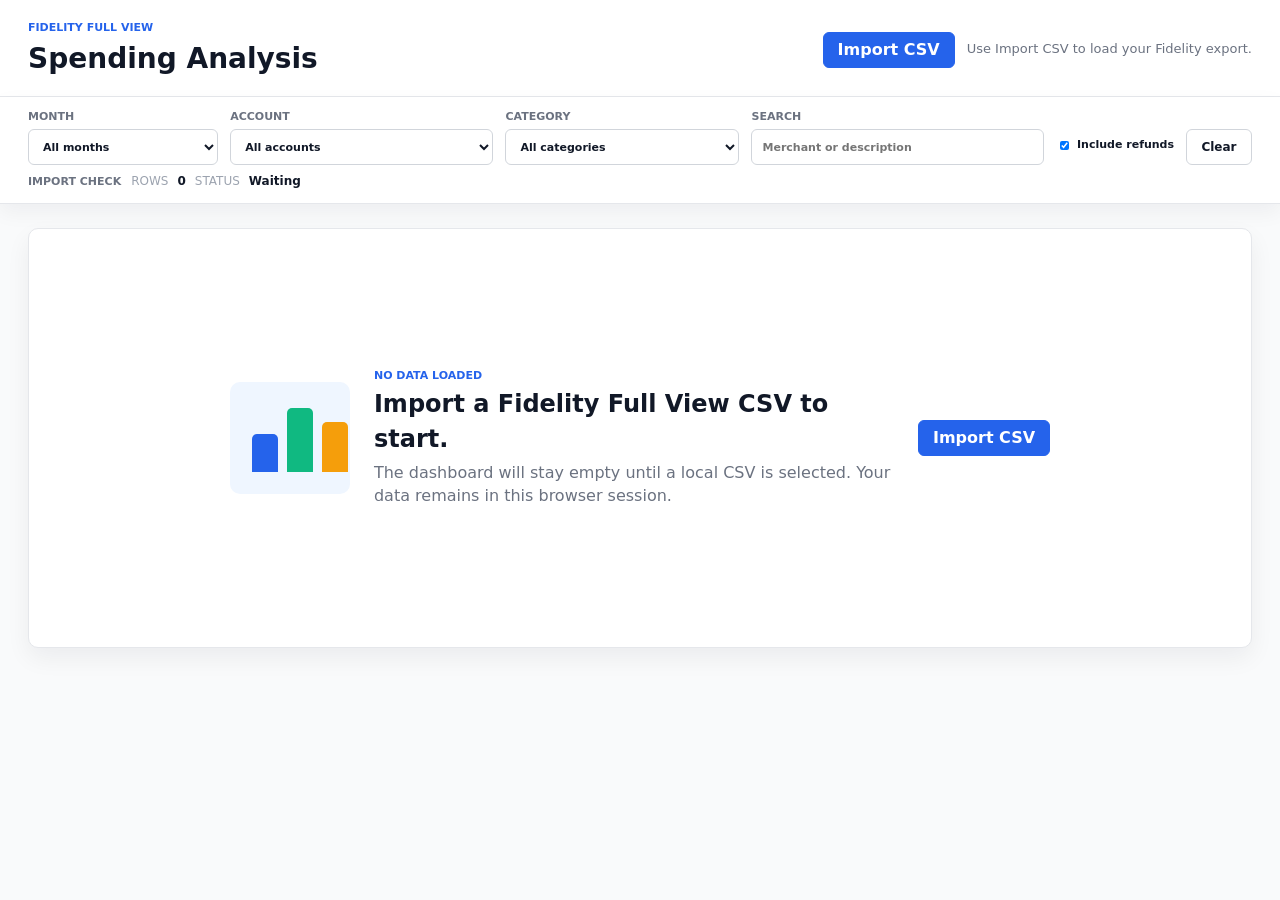
==== index.html @ c1209700 "init" ====
<!doctype html>
<html lang="en">
  <head>
    <meta charset="utf-8">
    <meta name="viewport" content="width=device-width, initial-scale=1">
    <title>Full View Spending</title>
    <link rel="stylesheet" href="styles.css?v=9">
  </head>
  <body>
    <header class="app-header">
      <div>
        <p class="eyebrow">Fidelity Full View</p>
        <h1>Spending Analysis</h1>
      </div>
      <div class="file-actions">
        <label class="file-button" for="fileInput">
          <input id="fileInput" type="file" accept=".csv,text/csv">
          Import CSV
        </label>
        <span id="sourceLabel" class="source-label">Loading local CSV...</span>
      </div>
    </header>

    <nav class="filter-bar" aria-label="Filters">
      <div class="filter-grid">
        <label>
          Month
          <select id="monthFilter"></select>
        </label>
        <label>
          Account
          <select id="accountFilter"></select>
        </label>
        <label>
          Category
          <select id="categoryFilter"></select>
        </label>
        <label>
          Search
          <input id="searchInput" type="search" placeholder="Merchant or description">
        </label>
        <label class="check-row">
          <input id="refundToggle" type="checkbox" checked>
          Include refunds
        </label>
        <button id="clearFilters" class="text-button clear-button" type="button">Clear</button>
      </div>
      <div class="data-quality">
        <h2>Import Check</h2>
        <dl id="qualityList"></dl>
      </div>
    </nav>

    <main class="layout">
      <section id="emptyUpload" class="empty-upload" hidden>
        <div class="empty-illustration" aria-hidden="true">
          <span></span>
          <span></span>
          <span></span>
        </div>
        <div>
          <p class="eyebrow">No Data Loaded</p>
          <h2>Import a Fidelity Full View CSV to start.</h2>
          <p>The dashboard will stay empty until a local CSV is selected. Your data remains in this browser session.</p>
        </div>
        <label class="file-button primary-empty" for="fileInput">Import CSV</label>
      </section>

      <section id="dashboard" class="content" hidden>
        <section class="kpis" aria-label="Summary metrics">
          <article>
            <span>Net Spend</span>
            <strong id="kpiSpend">$0</strong>
          </article>
          <article>
            <span>Monthly Average</span>
            <strong id="kpiAverage">$0</strong>
          </article>
          <article>
            <span>Highest Month</span>
            <strong id="kpiHighMonth">-</strong>
          </article>
          <article>
            <span>Top Category</span>
            <strong id="kpiTopCategory">-</strong>
          </article>
        </section>

        <section class="chart-grid">
          <article class="panel wide">
            <div class="panel-heading">
              <div>
                <h2>Category Spend by Month</h2>
                <p>Click a segment to inspect that category across months.</p>
              </div>
              <select id="stackMode" aria-label="Stack chart mode">
                <option value="category">Category</option>
                <option value="subcategory">Subcategory</option>
              </select>
            </div>
            <div id="stackedChart" class="stacked-chart"></div>
            <div id="legend" class="legend"></div>
          </article>

          <article class="panel">
            <div class="panel-heading">
              <div>
                <h2>Monthly Trend</h2>
                <p>Total filtered spend over time.</p>
              </div>
            </div>
            <div id="trendChart" class="trend-chart"></div>
          </article>
        </section>

        <section class="split">
          <article class="panel">
            <div class="panel-heading">
              <div>
                <h2>Categories</h2>
                <p>Colors match the chart series.</p>
              </div>
            </div>
            <div class="table-wrap category-table">
              <table>
                <thead>
                  <tr>
                    <th>Category</th>
                    <th class="num">Spend</th>
                    <th class="num">Share</th>
                  </tr>
                </thead>
                <tbody id="categoryRows"></tbody>
              </table>
            </div>
          </article>

          <article class="panel">
            <div class="panel-heading">
              <div>
                <h2 id="detailTitle">Category Detail</h2>
                <p id="detailSubtitle">Select a category to drill in.</p>
              </div>
              <button id="merchantToggle" class="text-button" type="button">View All</button>
            </div>
            <div id="detailBars" class="detail-bars"></div>
            <div id="merchantList" class="merchant-list"></div>
          </article>
        </section>

        <section class="panel">
          <div class="panel-heading">
            <div>
              <h2>Transactions</h2>
              <p id="transactionSummary">Showing 0 transactions.</p>
            </div>
            <button id="transactionToggle" class="text-button" type="button">View All</button>
          </div>
          <div class="table-wrap transaction-table">
            <table>
              <thead>
                <tr>
                  <th>Date</th>
                  <th>Description</th>
                  <th>Account</th>
                  <th>Category</th>
                  <th>Subcategory</th>
                  <th class="num">Spend</th>
                </tr>
              </thead>
              <tbody id="transactionRows"></tbody>
            </table>
          </div>
        </section>
      </section>
    </main>

    <template id="emptyState">
      <div class="empty">No transactions match the current filters.</div>
    </template>
    <div id="chartTooltip" class="chart-tooltip" role="status" hidden></div>

    <script src="app.js?v=10"></script>
  </body>
</html>
---- styles.css ----
:root {
  color-scheme: light;
  --bg: #f9fafb;
  --surface: #ffffff;
  --surface-soft: #f3f4f6;
  --ink: #111827;
  --muted: #6b7280;
  --muted-2: #9ca3af;
  --line: #e5e7eb;
  --line-strong: #d1d5db;
  --accent: #2563eb;
  --focus: #0f766e;
  --shadow: 0 10px 24px rgba(17, 24, 39, 0.06);
}

* {
  box-sizing: border-box;
}

body {
  margin: 0;
  background: var(--bg);
  color: var(--ink);
  font-family: Inter, ui-sans-serif, system-ui, -apple-system, BlinkMacSystemFont, "Segoe UI", sans-serif;
  line-height: 1.45;
}

button,
input,
select {
  font: inherit;
}

[hidden] {
  display: none !important;
}

h1,
h2,
h3,
p {
  margin-top: 0;
}

h1 {
  margin-bottom: 0;
  font-size: 28px;
  font-weight: 800;
  letter-spacing: 0;
}

h2 {
  margin-bottom: 4px;
  font-size: 16px;
  font-weight: 760;
  letter-spacing: 0;
}

h3 {
  margin-bottom: 10px;
  font-size: 13px;
}

.app-header {
  display: flex;
  align-items: center;
  justify-content: space-between;
  gap: 24px;
  padding: 20px 28px 16px;
  border-bottom: 1px solid var(--line);
  background: var(--surface);
}

.eyebrow {
  margin: 0 0 3px;
  color: var(--accent);
  font-size: 11px;
  font-weight: 800;
  letter-spacing: 0;
  text-transform: uppercase;
}

.file-actions {
  display: flex;
  align-items: center;
  gap: 12px;
  min-width: 0;
}

.file-button,
.text-button {
  display: inline-flex;
  align-items: center;
  justify-content: center;
  min-height: 36px;
  border-radius: 6px;
  cursor: pointer;
  font-weight: 760;
}

.file-button {
  position: relative;
  padding: 0 14px;
  border: 1px solid var(--accent);
  background: var(--accent);
  color: #fff;
}

.file-button input {
  position: absolute;
  inset: 0;
  opacity: 0;
  cursor: pointer;
}

.text-button {
  padding: 0 10px;
  border: 1px solid var(--line-strong);
  background: var(--surface);
  color: var(--ink);
  font-size: 12px;
}

.text-button:hover {
  border-color: var(--accent);
  color: var(--accent);
}

.clear-button {
  align-self: end;
  min-width: 66px;
}

.source-label {
  max-width: 360px;
  overflow: hidden;
  color: var(--muted);
  font-size: 13px;
  text-overflow: ellipsis;
  white-space: nowrap;
}

.filter-bar {
  position: sticky;
  top: 0;
  z-index: 10;
  display: grid;
  grid-template-columns: 1fr;
  gap: 8px;
  align-items: center;
  padding: 12px 28px;
  border-bottom: 1px solid var(--line);
  background: rgba(255, 255, 255, 0.94);
  box-shadow: 0 8px 20px rgba(17, 24, 39, 0.05);
  backdrop-filter: blur(14px);
}

.filter-grid {
  display: grid;
  grid-template-columns: minmax(96px, 0.65fr) minmax(130px, 0.9fr) minmax(120px, 0.8fr) minmax(170px, 1fr) auto auto;
  gap: 12px;
  align-items: end;
}

.filter-grid label {
  display: grid;
  gap: 5px;
  min-width: 0;
  color: var(--muted);
  font-size: 11px;
  font-weight: 800;
  letter-spacing: 0;
  text-transform: uppercase;
}

select,
input[type="search"] {
  min-width: 0;
  height: 36px;
  padding: 0 10px;
  border: 1px solid var(--line-strong);
  border-radius: 6px;
  background: #fff;
  color: var(--ink);
}

select:focus,
input:focus,
.text-button:focus,
.file-button:focus-within {
  border-color: var(--focus);
  outline: 3px solid rgba(15, 118, 110, 0.16);
}

.check-row {
  grid-template-columns: 16px max-content;
  align-items: center;
  align-self: center;
  padding-top: 16px;
  color: var(--ink) !important;
  text-transform: none !important;
}

.data-quality {
  display: grid;
  grid-template-columns: auto 1fr;
  gap: 10px;
  align-items: center;
  min-width: 0;
}

.data-quality h2 {
  margin-bottom: 0;
  color: var(--muted);
  font-size: 11px;
  font-weight: 850;
  text-transform: uppercase;
}

.data-quality dl {
  display: grid;
  grid-template-columns: repeat(6, max-content max-content);
  gap: 4px 9px;
  margin: 0;
  font-size: 12px;
}

.data-quality dt {
  color: var(--muted-2);
  text-transform: uppercase;
}

.data-quality dd {
  margin: 0;
  color: var(--ink);
  font-weight: 800;
}

.layout {
  padding: 24px 28px 36px;
}

.content {
  display: grid;
  grid-template-columns: repeat(12, minmax(0, 1fr));
  gap: 16px;
  min-width: 0;
}

.empty-upload {
  display: grid;
  grid-template-columns: auto minmax(0, 520px) auto;
  align-items: center;
  justify-content: center;
  gap: 24px;
  min-height: 420px;
  padding: 32px;
  border: 1px solid var(--line);
  border-radius: 10px;
  background: var(--surface);
  box-shadow: var(--shadow);
}

.empty-upload h2 {
  font-size: 24px;
}

.empty-upload p:last-child {
  margin-bottom: 0;
  color: var(--muted);
}

.empty-illustration {
  display: grid;
  align-items: end;
  grid-template-columns: repeat(3, 26px);
  gap: 9px;
  width: 120px;
  height: 112px;
  padding: 22px;
  border-radius: 10px;
  background: #eff6ff;
}

.empty-illustration span {
  display: block;
  border-radius: 5px 5px 0 0;
  background: var(--accent);
}

.empty-illustration span:nth-child(1) {
  height: 38px;
}

.empty-illustration span:nth-child(2) {
  height: 64px;
  background: #10b981;
}

.empty-illustration span:nth-child(3) {
  height: 50px;
  background: #f59e0b;
}

.kpis {
  grid-column: 1 / -1;
  display: grid;
  grid-template-columns: repeat(4, minmax(0, 1fr));
  gap: 16px;
}

.kpis article,
.panel {
  border: 1px solid var(--line);
  border-radius: 8px;
  background: var(--surface);
  box-shadow: var(--shadow);
}

.kpis article {
  padding: 18px;
}

.kpis span {
  display: block;
  color: var(--muted);
  font-size: 11px;
  font-weight: 850;
  letter-spacing: 0;
  text-transform: uppercase;
}

.kpis strong {
  display: block;
  margin-top: 7px;
  overflow-wrap: anywhere;
  color: var(--ink);
  font-size: 29px;
  font-weight: 850;
  letter-spacing: 0;
}

.chart-grid {
  grid-column: 1 / -1;
  display: grid;
  grid-template-columns: minmax(0, 7fr) minmax(320px, 5fr);
  gap: 16px;
}

.split {
  grid-column: 1 / -1;
  display: grid;
  grid-template-columns: minmax(0, 5fr) minmax(360px, 7fr);
  gap: 16px;
}

.panel {
  min-width: 0;
  padding: 18px;
}

.content > .panel {
  grid-column: 1 / -1;
}

.panel-heading {
  display: flex;
  align-items: start;
  justify-content: space-between;
  gap: 12px;
  margin-bottom: 14px;
}

.panel-heading p {
  margin-bottom: 0;
  color: var(--muted);
  font-size: 12px;
}

.stacked-chart {
  display: grid;
  grid-template-columns: 50px repeat(var(--month-count, 6), minmax(42px, 1fr));
  align-items: end;
  gap: 9px;
  min-height: 232px;
  padding: 8px 2px 0;
}

.axis-label {
  align-self: stretch;
  display: flex;
  align-items: start;
  justify-content: end;
  color: var(--muted);
  font-size: 11px;
}

.stack-column {
  display: grid;
  grid-template-rows: 18px 170px 18px;
  gap: 6px;
  min-width: 0;
  height: 224px;
}

.month-total {
  min-height: 16px;
  overflow: hidden;
  color: var(--muted);
  font-size: 11px;
  font-weight: 800;
  text-align: center;
  text-overflow: ellipsis;
  white-space: nowrap;
}

.stack {
  align-self: end;
  justify-self: stretch;
  display: flex;
  flex-direction: column-reverse;
  min-height: 8px;
  max-height: 160px;
  overflow: visible;
  border-radius: 5px 5px 0 0;
  background: var(--surface-soft);
  border: 1px solid var(--line);
}

.segment {
  position: relative;
  min-height: 1px;
}

.segment.clickable {
  cursor: pointer;
}

.segment.clickable:hover,
.segment.clickable:focus {
  filter: brightness(0.92);
  outline: 2px solid rgba(17, 24, 39, 0.32);
  outline-offset: -2px;
}

.segment[data-tooltip-label]:hover::after,
.segment[data-tooltip-label]:focus::after {
  content: attr(data-tooltip-label);
  position: absolute;
  left: 50%;
  bottom: calc(100% + 8px);
  z-index: 20;
  width: max-content;
  max-width: 230px;
  padding: 8px 9px;
  border: 1px solid rgba(17, 24, 39, 0.12);
  border-radius: 7px;
  background: rgba(17, 24, 39, 0.94);
  color: #fff;
  box-shadow: 0 12px 24px rgba(17, 24, 39, 0.22);
  font-size: 12px;
  line-height: 1.35;
  pointer-events: none;
  transform: translateX(-50%);
}

.month-label {
  overflow: hidden;
  color: var(--muted);
  font-size: 11px;
  font-weight: 800;
  text-align: center;
  text-overflow: ellipsis;
  white-space: nowrap;
}

.legend {
  display: flex;
  flex-wrap: wrap;
  gap: 7px 11px;
  margin-top: 12px;
}

.legend-item {
  display: inline-flex;
  align-items: center;
  gap: 6px;
  color: var(--muted);
  font-size: 12px;
}

.legend-item.clickable {
  cursor: pointer;
}

.legend-item.clickable:hover,
.legend-item.clickable:focus {
  color: var(--ink);
  text-decoration: underline;
  text-underline-offset: 3px;
}

.swatch,
.category-dot {
  flex: 0 0 auto;
  width: 10px;
  height: 10px;
  border-radius: 999px;
}

.category-name {
  display: inline-flex;
  align-items: center;
  gap: 8px;
  min-width: 0;
}

.trend-chart {
  min-height: 236px;
}

.trend-chart svg {
  display: block;
  width: 100%;
  height: 236px;
}

.table-wrap {
  overflow: auto;
  max-height: 388px;
}

.category-table {
  max-height: 360px;
}

table {
  width: 100%;
  border-collapse: collapse;
  font-size: 13px;
}

th,
td {
  padding: 10px 9px;
  border-bottom: 1px solid var(--line);
  text-align: left;
  vertical-align: top;
}

th {
  position: sticky;
  top: 0;
  z-index: 1;
  background: var(--surface);
  color: var(--muted);
  font-size: 11px;
  font-weight: 850;
  letter-spacing: 0;
  text-transform: uppercase;
}

tbody tr:nth-child(even) {
  background: #fafafa;
}

tbody tr {
  cursor: default;
}

tbody tr.selectable {
  cursor: pointer;
}

tbody tr:hover,
tbody tr.selectable:hover,
tbody tr.selected {
  background: #eef2ff;
}

.num {
  text-align: right;
  white-space: nowrap;
  font-variant-numeric: tabular-nums;
}

.muted {
  color: var(--muted);
}

.bar-row {
  display: grid;
  grid-template-columns: minmax(112px, 0.8fr) minmax(120px, 1fr) auto;
  align-items: center;
  gap: 10px;
  margin-bottom: 10px;
  font-size: 13px;
}

.bar-label {
  overflow: hidden;
  text-overflow: ellipsis;
  white-space: nowrap;
}

.bar-track {
  height: 9px;
  overflow: hidden;
  border-radius: 999px;
  background: var(--surface-soft);
}

.bar-fill {
  height: 100%;
  border-radius: inherit;
  background: var(--accent);
}

.merchant-list {
  margin-top: 16px;
  padding-top: 12px;
  border-top: 1px solid var(--line);
}

.merchant {
  display: grid;
  grid-template-columns: 1fr auto;
  gap: 12px;
  padding: 8px 0;
  border-bottom: 1px solid var(--line);
  font-size: 13px;
}

.transaction-table {
  max-height: 430px;
}

.empty {
  padding: 22px;
  border: 1px dashed var(--line-strong);
  border-radius: 8px;
  color: var(--muted);
  text-align: center;
}

.error {
  grid-column: 1 / -1;
  padding: 14px;
  border: 1px solid #fecaca;
  border-radius: 8px;
  background: #fef2f2;
  color: #991b1b;
}

.chart-tooltip {
  position: fixed;
  z-index: 30;
  max-width: 240px;
  padding: 9px 10px;
  border: 1px solid rgba(17, 24, 39, 0.12);
  border-radius: 7px;
  background: rgba(17, 24, 39, 0.94);
  color: #fff;
  box-shadow: 0 12px 24px rgba(17, 24, 39, 0.22);
  font-size: 12px;
  pointer-events: none;
}

.chart-tooltip strong {
  display: block;
  margin-bottom: 3px;
  font-size: 13px;
}

@media (max-width: 980px) {
  .chart-grid,
  .split {
    grid-template-columns: 1fr;
  }

  .filter-grid {
    grid-template-columns: repeat(2, minmax(0, 1fr));
  }

  .data-quality {
    grid-template-columns: 1fr;
    min-width: 0;
  }

  .data-quality dl {
    grid-template-columns: repeat(2, max-content max-content);
  }
}

@media (max-width: 760px) {
  .app-header,
  .file-actions,
  .empty-upload {
    align-items: stretch;
    grid-template-columns: 1fr;
    flex-direction: column;
  }

  .app-header,
  .filter-bar,
  .layout {
    padding-left: 16px;
    padding-right: 16px;
  }

  .kpis {
    grid-template-columns: 1fr;
  }

  .stacked-chart {
    overflow-x: auto;
    grid-template-columns: 42px repeat(var(--month-count, 6), minmax(58px, 1fr));
  }

  .panel-heading {
    align-items: stretch;
    flex-direction: column;
  }

  th,
  td {
    padding: 9px 7px;
  }
}
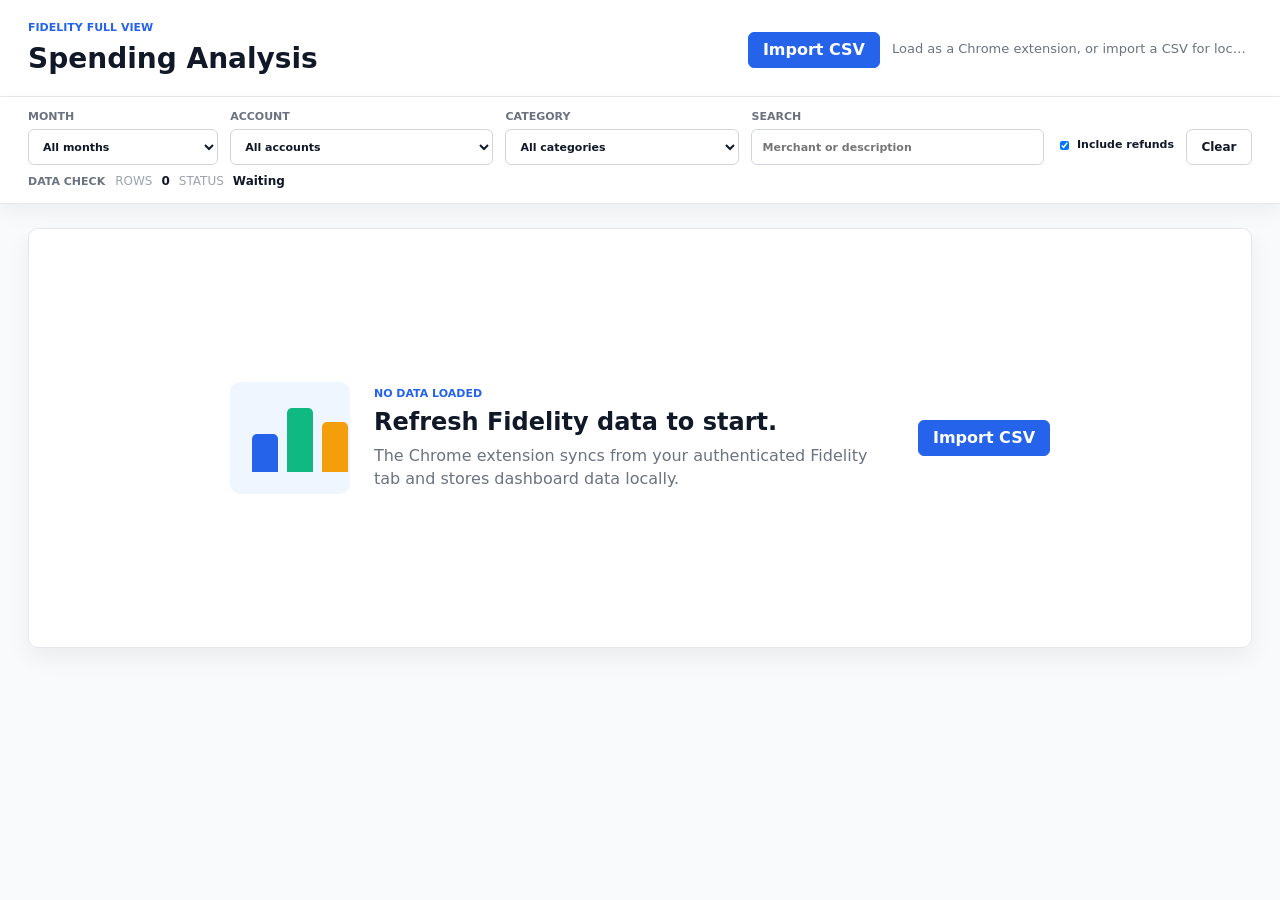
==== commit 0d284b37: "clean up" ====
--- a/index.html
+++ b/index.html
@@ -13,11 +13,12 @@
         <h1>Spending Analysis</h1>
       </div>
       <div class="file-actions">
+        <button id="refreshFidelity" class="file-button" type="button" hidden>Refresh Fidelity</button>
         <label class="file-button" for="fileInput">
           <input id="fileInput" type="file" accept=".csv,text/csv">
           Import CSV
         </label>
-        <span id="sourceLabel" class="source-label">Loading local CSV...</span>
+        <span id="sourceLabel" class="source-label">No Fidelity data synced yet.</span>
       </div>
     </header>
 
@@ -46,7 +47,7 @@
         <button id="clearFilters" class="text-button clear-button" type="button">Clear</button>
       </div>
       <div class="data-quality">
-        <h2>Import Check</h2>
+        <h2>Data Check</h2>
         <dl id="qualityList"></dl>
       </div>
     </nav>
@@ -60,8 +61,8 @@
         </div>
         <div>
           <p class="eyebrow">No Data Loaded</p>
-          <h2>Import a Fidelity Full View CSV to start.</h2>
-          <p>The dashboard will stay empty until a local CSV is selected. Your data remains in this browser session.</p>
+          <h2>Refresh Fidelity data to start.</h2>
+          <p>The Chrome extension syncs from your authenticated Fidelity tab and stores dashboard data locally.</p>
         </div>
         <label class="file-button primary-empty" for="fileInput">Import CSV</label>
       </section>
@@ -180,6 +181,7 @@
     </template>
     <div id="chartTooltip" class="chart-tooltip" role="status" hidden></div>
 
-    <script src="app.js?v=10"></script>
+    <script src="lib/db.js"></script>
+    <script src="app.js"></script>
   </body>
 </html>
--- a/styles.css
+++ b/styles.css
@@ -104,6 +104,10 @@
   border: 1px solid var(--accent);
   background: var(--accent);
   color: #fff;
+}
+
+button.file-button {
+  font-size: 13px;
 }
 
 .file-button input {
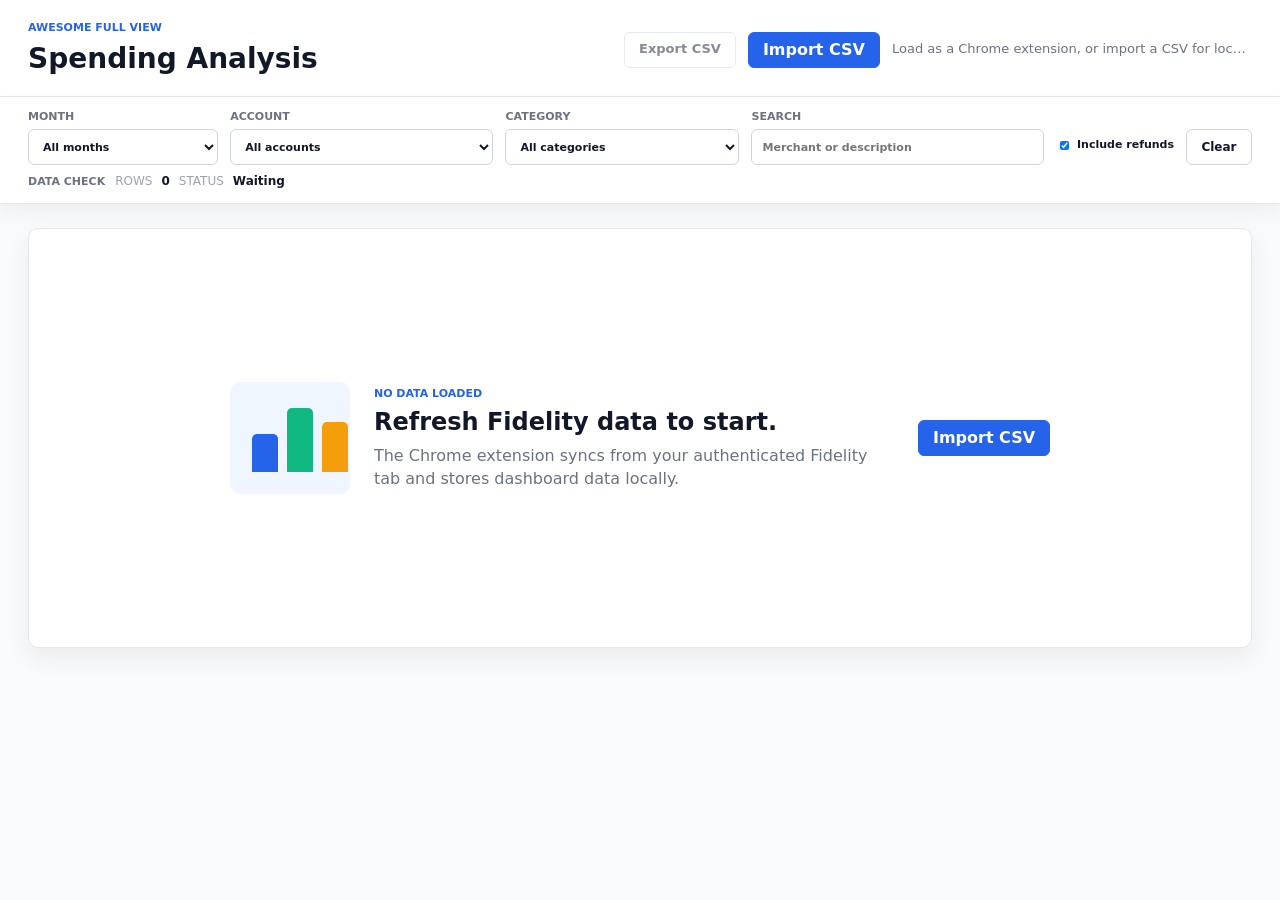
==== commit a3a64d57: "add export csv" ====
--- a/index.html
+++ b/index.html
@@ -4,16 +4,17 @@
     <meta charset="utf-8">
     <meta name="viewport" content="width=device-width, initial-scale=1">
     <title>Full View Spending</title>
-    <link rel="stylesheet" href="styles.css?v=9">
+    <link rel="stylesheet" href="styles.css?v=11">
   </head>
   <body>
     <header class="app-header">
       <div>
-        <p class="eyebrow">Fidelity Full View</p>
+        <p class="eyebrow">Awesome Full View</p>
         <h1>Spending Analysis</h1>
       </div>
       <div class="file-actions">
         <button id="refreshFidelity" class="file-button" type="button" hidden>Refresh Fidelity</button>
+        <button id="exportCsv" class="file-button secondary" type="button" disabled title="Export the currently filtered transactions">Export CSV</button>
         <label class="file-button" for="fileInput">
           <input id="fileInput" type="file" accept=".csv,text/csv">
           Import CSV
@@ -85,6 +86,10 @@
             <span>Top Category</span>
             <strong id="kpiTopCategory">-</strong>
           </article>
+          <article>
+            <span>Recurring Spend</span>
+            <strong id="kpiRecurring">$0</strong>
+          </article>
         </section>
 
         <section class="chart-grid">
@@ -114,6 +119,34 @@
           </article>
         </section>
 
+        <section class="panel recurring-panel">
+          <div class="panel-heading">
+            <div>
+              <h2>Recurring Spend</h2>
+              <p id="recurringSummary">Detected from repeated merchant charges.</p>
+            </div>
+            <label class="recurring-filter">
+              <input id="recurringActiveOnly" type="checkbox" checked>
+              Active only
+            </label>
+          </div>
+          <div class="table-wrap recurring-table">
+            <table>
+              <thead>
+                <tr>
+                  <th><button class="sort-button" type="button" data-sort-table="recurring" data-sort-key="merchant">Description</button></th>
+                  <th><button class="sort-button" type="button" data-sort-table="recurring" data-sort-key="cadence">Cadence</button></th>
+                  <th><button class="sort-button" type="button" data-sort-table="recurring" data-sort-key="lastDate" data-sort-default="desc">Last Charge</button></th>
+                  <th><button class="sort-button" type="button" data-sort-table="recurring" data-sort-key="active" data-sort-default="desc">Status</button></th>
+                  <th class="num"><button class="sort-button" type="button" data-sort-table="recurring" data-sort-key="typical" data-sort-default="desc">Typical</button></th>
+                  <th class="num"><button class="sort-button" type="button" data-sort-table="recurring" data-sort-key="confidence" data-sort-default="desc">Confidence</button></th>
+                </tr>
+              </thead>
+              <tbody id="recurringRows"></tbody>
+            </table>
+          </div>
+        </section>
+
         <section class="split">
           <article class="panel">
             <div class="panel-heading">
@@ -126,9 +159,9 @@
               <table>
                 <thead>
                   <tr>
-                    <th>Category</th>
-                    <th class="num">Spend</th>
-                    <th class="num">Share</th>
+                    <th><button class="sort-button" type="button" data-sort-table="categories" data-sort-key="category">Category</button></th>
+                    <th class="num"><button class="sort-button" type="button" data-sort-table="categories" data-sort-key="value" data-sort-default="desc">Spend</button></th>
+                    <th class="num"><button class="sort-button" type="button" data-sort-table="categories" data-sort-key="share" data-sort-default="desc">Share</button></th>
                   </tr>
                 </thead>
                 <tbody id="categoryRows"></tbody>
@@ -161,12 +194,12 @@
             <table>
               <thead>
                 <tr>
-                  <th>Date</th>
-                  <th>Description</th>
-                  <th>Account</th>
-                  <th>Category</th>
-                  <th>Subcategory</th>
-                  <th class="num">Spend</th>
+                  <th><button class="sort-button" type="button" data-sort-table="transactions" data-sort-key="date" data-sort-default="desc">Date</button></th>
+                  <th><button class="sort-button" type="button" data-sort-table="transactions" data-sort-key="description">Description</button></th>
+                  <th><button class="sort-button" type="button" data-sort-table="transactions" data-sort-key="account">Account</button></th>
+                  <th><button class="sort-button" type="button" data-sort-table="transactions" data-sort-key="category">Category</button></th>
+                  <th><button class="sort-button" type="button" data-sort-table="transactions" data-sort-key="subcategory">Subcategory</button></th>
+                  <th class="num"><button class="sort-button" type="button" data-sort-table="transactions" data-sort-key="spend" data-sort-default="desc">Spend</button></th>
                 </tr>
               </thead>
               <tbody id="transactionRows"></tbody>
@@ -182,6 +215,6 @@
     <div id="chartTooltip" class="chart-tooltip" role="status" hidden></div>
 
     <script src="lib/db.js"></script>
-    <script src="app.js"></script>
+    <script src="app.js?v=11"></script>
   </body>
 </html>
--- a/styles.css
+++ b/styles.css
@@ -117,6 +117,22 @@
   cursor: pointer;
 }
 
+.file-button.secondary {
+  border-color: var(--line-strong);
+  background: var(--surface);
+  color: var(--ink);
+}
+
+.file-button.secondary:hover:not(:disabled) {
+  border-color: var(--accent);
+  color: var(--accent);
+}
+
+.file-button:disabled {
+  cursor: not-allowed;
+  opacity: 0.5;
+}
+
 .text-button {
   padding: 0 10px;
   border: 1px solid var(--line-strong);
@@ -309,7 +325,7 @@
 .kpis {
   grid-column: 1 / -1;
   display: grid;
-  grid-template-columns: repeat(4, minmax(0, 1fr));
+  grid-template-columns: repeat(5, minmax(0, 1fr));
   gap: 16px;
 }
 
@@ -367,6 +383,20 @@
   grid-column: 1 / -1;
 }
 
+.recurring-panel {
+  grid-column: 1 / -1;
+}
+
+.recurring-filter {
+  display: flex;
+  align-items: center;
+  gap: 7px;
+  color: var(--ink);
+  font-size: 12px;
+  font-weight: 700;
+  white-space: nowrap;
+}
+
 .panel-heading {
   display: flex;
   align-items: start;
@@ -383,11 +413,13 @@
 
 .stacked-chart {
   display: grid;
-  grid-template-columns: 50px repeat(var(--month-count, 6), minmax(42px, 1fr));
+  grid-template-columns: 50px repeat(var(--month-count, 6), minmax(64px, 1fr));
   align-items: end;
   gap: 9px;
   min-height: 232px;
   padding: 8px 2px 0;
+  overflow-x: auto;
+  overscroll-behavior-inline: contain;
 }
 
 .axis-label {
@@ -521,6 +553,8 @@
 
 .trend-chart {
   min-height: 236px;
+  overflow-x: auto;
+  overscroll-behavior-inline: contain;
 }
 
 .trend-chart svg {
@@ -564,6 +598,60 @@
   text-transform: uppercase;
 }
 
+.sort-button {
+  display: inline-flex;
+  align-items: center;
+  justify-content: inherit;
+  gap: 5px;
+  width: 100%;
+  min-height: 24px;
+  padding: 0;
+  border: 0;
+  background: transparent;
+  color: inherit;
+  cursor: pointer;
+  font: inherit;
+  letter-spacing: inherit;
+  text-align: inherit;
+  text-transform: inherit;
+}
+
+.sort-button::after {
+  content: "";
+  flex: 0 0 auto;
+  width: 0;
+  height: 0;
+  border-right: 4px solid transparent;
+  border-left: 4px solid transparent;
+  opacity: 0;
+}
+
+.sort-button:hover,
+.sort-button:focus {
+  color: var(--accent);
+}
+
+.sort-button:focus {
+  outline: 2px solid rgba(15, 118, 110, 0.22);
+  outline-offset: 3px;
+}
+
+.sort-button.active::after {
+  opacity: 1;
+}
+
+.sort-button.active[data-direction="asc"]::after {
+  border-bottom: 6px solid currentColor;
+}
+
+.sort-button.active[data-direction="desc"]::after {
+  border-top: 6px solid currentColor;
+}
+
+.num .sort-button {
+  justify-content: flex-end;
+}
+
 tbody tr:nth-child(even) {
   background: #fafafa;
 }
@@ -637,6 +725,35 @@
 
 .transaction-table {
   max-height: 430px;
+}
+
+.recurring-table {
+  max-height: 344px;
+}
+
+.recurring-merchant,
+.recurring-meta,
+.recurring-variable {
+  display: block;
+}
+
+.recurring-merchant {
+  font-weight: 780;
+}
+
+.recurring-meta,
+.recurring-variable {
+  margin-top: 2px;
+  color: var(--muted);
+  font-size: 11px;
+}
+
+.recurring-status {
+  font-weight: 700;
+}
+
+.recurring-status.inactive {
+  color: var(--muted);
 }
 
 .empty {
@@ -676,6 +793,12 @@
   font-size: 13px;
 }
 
+@media (max-width: 1180px) {
+  .kpis {
+    grid-template-columns: repeat(3, minmax(0, 1fr));
+  }
+}
+
 @media (max-width: 980px) {
   .chart-grid,
   .split {
@@ -717,7 +840,6 @@
   }
 
   .stacked-chart {
-    overflow-x: auto;
     grid-template-columns: 42px repeat(var(--month-count, 6), minmax(58px, 1fr));
   }
 
